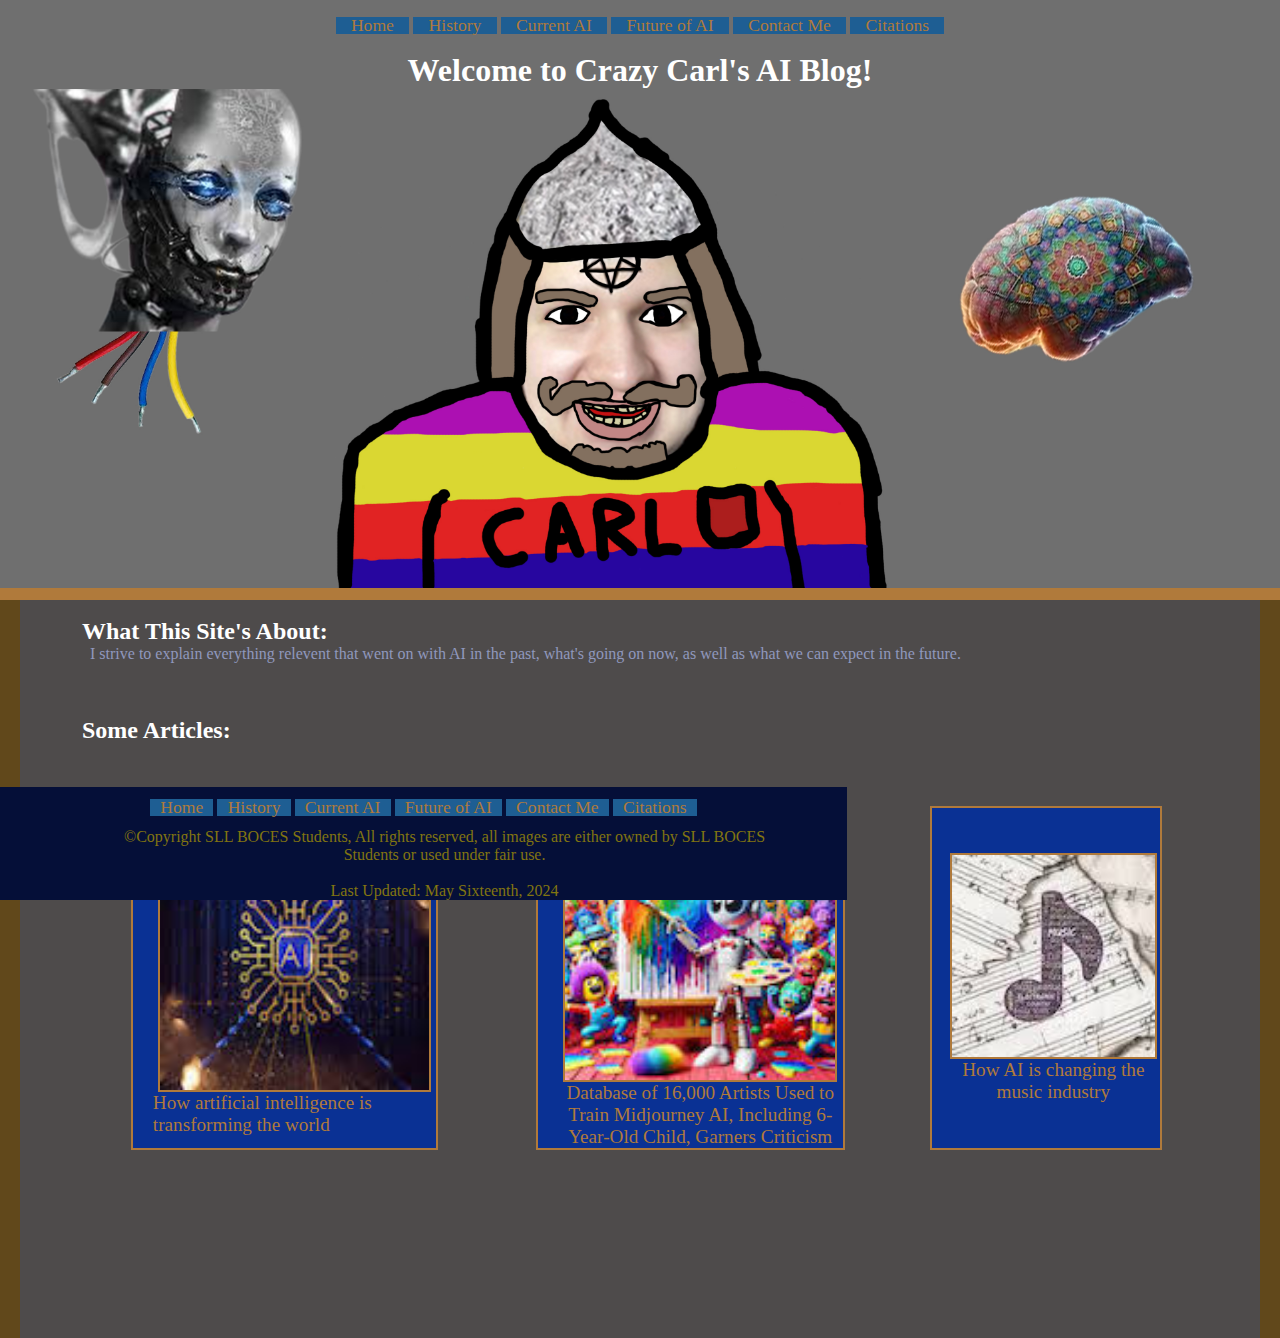
==== index.html @ 829081e8 "up" ====
<!DOCTYPE html>
<html lang="en">
<head>
	<meta charset="UTF-8">
	<title>Crazy Carl's AI Overview</title>
	<link rel="stylesheet" href="css/styles.css">
	<link rel="icon" href="images/cog.ico">
	<script src="scripts/scripts.js"></script>
</head>

<body>
		
	<header id="container">
		<nav>
			<ul>
				<a href="index.html"><li>Home</li></a>
				<a href="history.html"><li>History</li></a>
				<a href="current.html"><li>Current AI</li></a>
				<a href="future.html"><li>Future of AI</li></a>
				<a href="contact.html"><li>Contact Me</li></a>
				<a href="cite.html"><li>Citations</li></a>
			</ul>
		</nav>
		<h1>Welcome to Crazy Carl's AI Blog!</h1>
		<img src="images/crazyCarl.jpeg" alt="Crazy Carl Staring into Your soul" id="hero">
	</header>
	<main>
			<br>
		<h2>What This Site's About:</h2>
		<p>&nbsp; I strive to explain everything relevent that went on with AI in the past, what's going on now, as well as what we can expect in the future.</p>
			<br>
			<br>
			<br>
		<h2>Some Articles: </h2>
		<div id="art-grid">
			<p id="art-1">
				<a href="https://www.brookings.edu/articles/how-artificial-intelligence-is-transforming-the-world/"><img src="images/ai.jpeg" alt="ai chip logo"></a>How artificial intelligence is transforming the world
			</p>
			<p id="art-2">
				<a href="https://www.artnews.com/art-news/news/midjourney-ai-artists-database-1234691955/"><img src="images/aiArt.jpeg" alt="robot making art"></a>Database of 16,000 Artists Used to Train Midjourney AI, Including 6-Year-Old Child, Garners Criticism
			</p>
			<p id="art-3">
				<a href="https://www.wbur.org/hereandnow/2024/05/15/ai-music-industry-songwriting"><img src="images/music.jpeg" alt=""></a>How AI is changing the music industry
			</p>
		</div>
			<br>
			<br>
			<br> 
			<br> 
			<br> 
			<br> 
			<br> 
	</main>
	<footer>
		<nav>
			<ul>
				<a href="index.html"><li>Home</li></a>
				<a href="history.html"><li>History</li></a>
				<a href="current.html"><li>Current AI</li></a>
				<a href="future.html"><li>Future of AI</li></a>
				<a href="contact.html"><li>Contact Me</li></a>
				<a href="cite.html"><li>Citations</li></a>
			</ul>
		</nav>
		<p>&copy;Copyright SLL BOCES Students, All rights reserved, all images are either owned by SLL BOCES Students or used under fair use.</p>
			<br>
		<p>Last Updated: May Sixteenth, 2024</p>
	</footer>
</body>
</html>
---- css/styles.css ----
/* CSS Document */

/* CSS Reset */
* {
	padding: 0;
	margin: 0;
	border: 0;
}

body {
	color: #000;
	background-color: #4E4B4B
}

p {
	color: #9098BD;
	width: 80%;
	display: block;
	padding-left: 5%
}

h1 {
	color: #fff;
	text-align: center;
}

h2 {
	color: #fff;
	padding-left: 5%;
}

#container {
	display: block;
	width: 100%;
	background-color: #6f6f6f;
	border-bottom: #B07A3B solid 12px;
}

#hero {
	max-width: 95%;
	display: block;
	margin: 0  auto;
	top: auto;
	text-decoration: none;
}

#art-grid {
	display: grid;
	grid-template-areas: "a1 a2 a3";
	width: 90%;
	grid-gap: 0;
	padding:  5%;
	font-size: 1em;
	align-content: center;
}

#art-1 {
	grid-area: a1;
	color: #B07A3B;
	font-size: 1.2em;
	background-color: #0A3194;
	border: 2px #B07A3B solid;
	width: 70%;
	margin: 0 auto;
	display: block;
	align-content: center;
}

#art-2 {
	grid-area: a2;
	color: #B07A3B;
	font-size: 1.2em;
	background-color: #0A3194;
	border: 2px #B07A3B solid;
	border-collapse: collapse;
	width: 70%;
	margin: 0 auto;
	display: block;
	align-content: center;
	text-align: center;
}

#art-3 {
	grid-area: a3;
	color: #B07A3B;
	font-size: 1.2em;
	background-color: #0A3194;
	border: 2px #B07A3B solid;
	border-collapse: collapse;
	width: 70%;
	margin: 0 auto;
	display: block;
	align-content: center;
	text-align: center;
}

#art-1 img {
	border: 2px #B07A3B solid;
	border-collapse: collapse;
	width: 95%;
	margin: auto;
	display: block;
	align-content: center;
	text-align: center;
}
#art-2 img {
	border: 2px #B07A3B solid;
	border-collapse: collapse;
	width: 95%;
	margin: auto;
	display: block;
	align-content: center;
	text-align: center;
}

#art-3 img {
	border: 2px #B07A3B solid;
	border-collapse: collapse;
	width: 95%;
	margin: auto;
	display: block;
	align-content: center;
	text-align: center;
}

nav a:hover {
	color: #1E5E93;
	background-color: #B07A3B;
}

nav a {
	text-decoration: none;
	color: #B07A3B;
	background-color: #1E5E93;
}

a {
	text-decoration: none;
}

header {
	display: block;
}
	
nav {
	display: block;
	width: 80%;
	margin: 0 auto;
	justify-content: center;
	text-align: center;
}

nav ul {
	list-style: none;
	justify-content: center;
}

nav li {
	display: inline-block;
	font-size: 1.1em;
	padding: 1.5%;
	justify-content: center;
}

main {
	border-right: solid #61481B 20px;
	border-left: solid #61481B 20px;
}
	
footer {
	background-color: #050F38;
	clear: both;
	position: fixed;
	bottom: 0;
}

footer p {
	color: #827510;
	margin: 0 auto;
	text-align: center;
	background-color: #050F38;
	
}
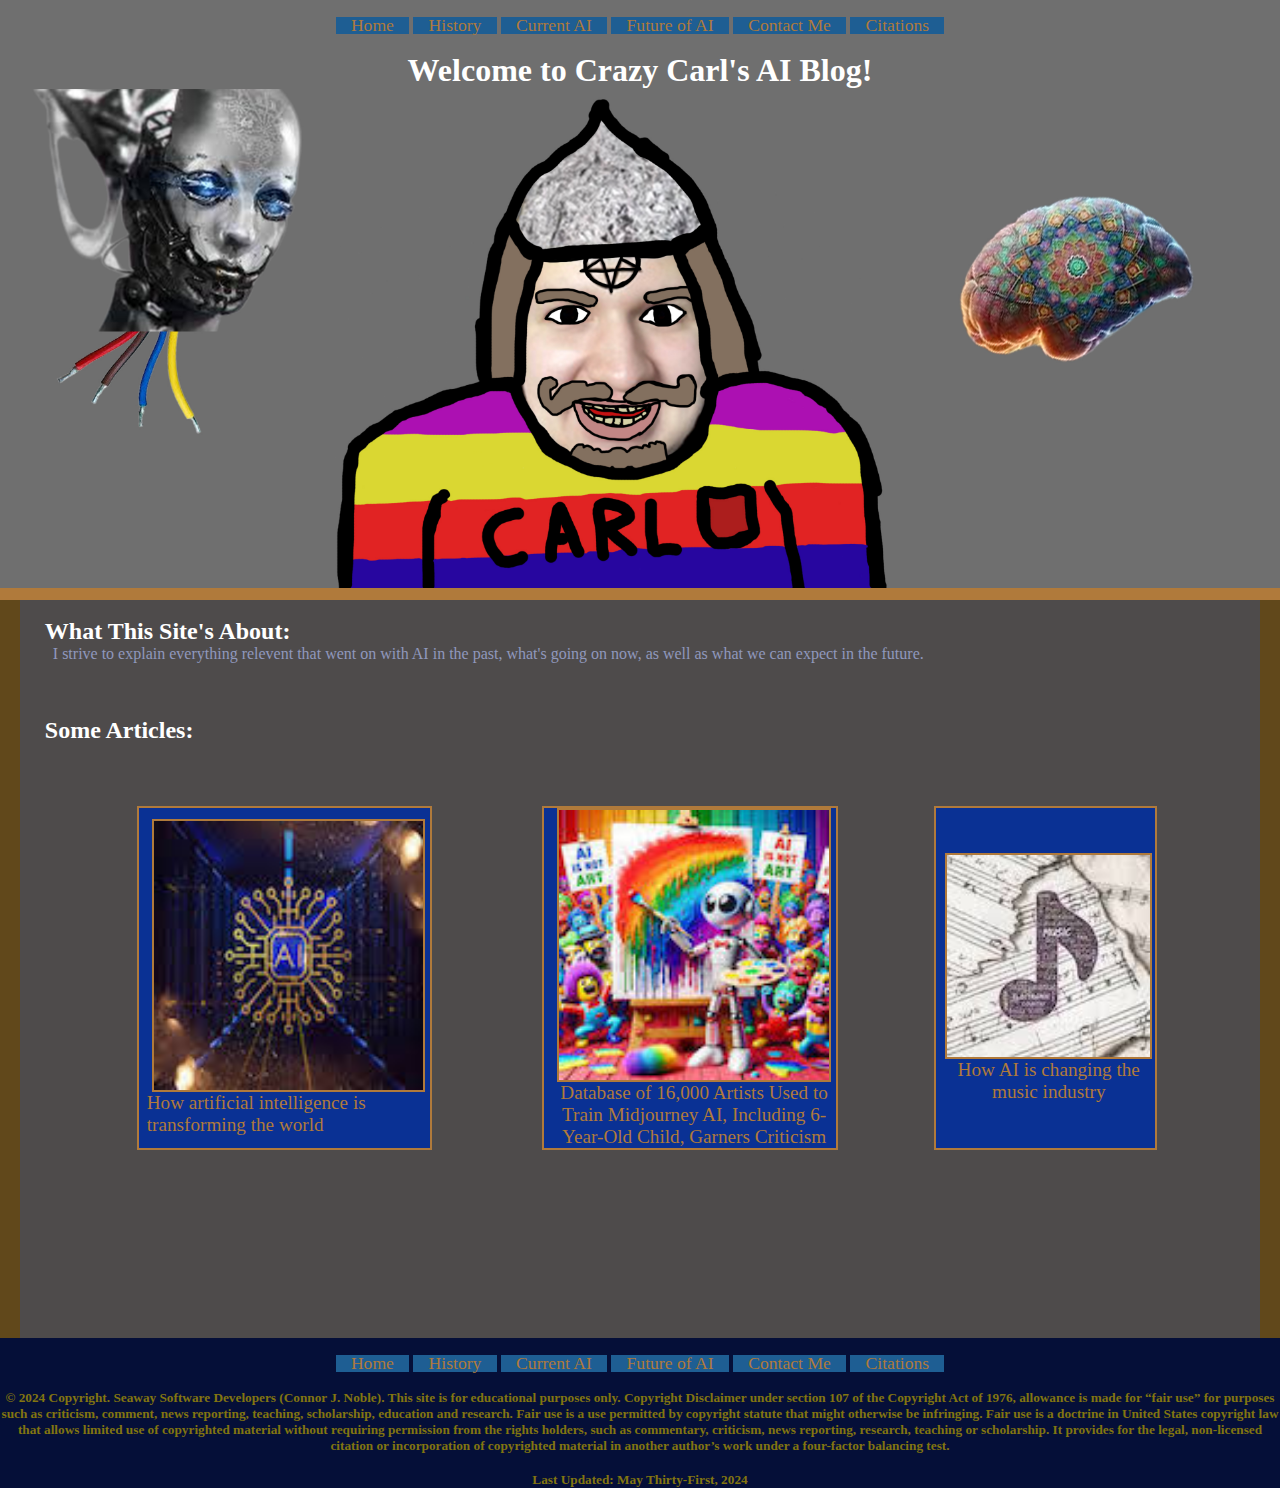
==== commit 10a9c658: "Finished Product" ====
--- a/index.html
+++ b/index.html
@@ -62,9 +62,9 @@
 				<a href="cite.html"><li>Citations</li></a>
 			</ul>
 		</nav>
-		<p>&copy;Copyright SLL BOCES Students, All rights reserved, all images are either owned by SLL BOCES Students or used under fair use.</p>
+		<h5>&copy; 2024 Copyright. Seaway Software Developers (Connor J. Noble). This site is for educational purposes only. Copyright Disclaimer under section 107 of the Copyright Act of 1976, allowance is made for “fair use” for purposes such as criticism, comment, news reporting, teaching, scholarship, education and research. Fair use is a use permitted by copyright statute that might otherwise be infringing. Fair use is a doctrine in United States copyright law that allows limited use of copyrighted material without requiring permission from the rights holders, such as commentary, criticism, news reporting, research, teaching or scholarship. It provides for the legal, non-licensed citation or incorporation of copyrighted material in another author’s work under a four-factor balancing test.</h5>
 			<br>
-		<p>Last Updated: May Sixteenth, 2024</p>
+		<h5>Last Updated: May Thirty-First, 2024</h5>
 	</footer>
 </body>
 </html>
--- a/css/styles.css
+++ b/css/styles.css
@@ -16,7 +16,7 @@
 	color: #9098BD;
 	width: 80%;
 	display: block;
-	padding-left: 5%
+	padding-left: 2%
 }
 
 h1 {
@@ -26,7 +26,42 @@
 
 h2 {
 	color: #fff;
-	padding-left: 5%;
+	padding-left: 2%;
+}
+
+#TL {
+	width: 80%;
+	background-color: #9699B9;
+	margin: 0 auto;
+	border: #BE9817 10px groove;
+}
+
+#TL1 {
+	width: 70%;
+	background-color: #3C6BA9;
+	margin: 0 auto;
+	border: #BE9817 10px groove;
+	color: #000141;
+}
+
+#TL2 {
+	width: 70%;
+	background-color: #3C6BA9;
+	margin: 0 auto;
+	border: #BE9817 10px groove;
+	color: #000141;
+}
+
+#TL3 {
+	width: 70%;
+	background-color: #3C6BA9;
+	margin: 0 auto;
+	border: #BE9817 10px groove;
+	color: #000141;
+}
+
+#TL1 p, #TL2 p, #TL3 p {
+	color: #000141;
 }
 
 #container {
@@ -103,6 +138,7 @@
 	align-content: center;
 	text-align: center;
 }
+
 #art-2 img {
 	border: 2px #B07A3B solid;
 	border-collapse: collapse;
@@ -134,8 +170,28 @@
 	background-color: #1E5E93;
 }
 
+.cite {
+	color: #9F70DC;
+}
+
 a {
 	text-decoration: none;
+}
+
+.cont {
+	text-decoration: none;
+	color: #E55382;
+}
+
+.cont a {
+	text-decoration: none;
+	color: #E55382;
+}
+
+#cite {
+	width: 85%;
+	margin: 3% auto;
+	background-color: #030561;
 }
 
 header {
@@ -166,18 +222,23 @@
 	border-right: solid #61481B 20px;
 	border-left: solid #61481B 20px;
 }
+
+.disclaimer {
+	display: block;
+	font-size: .85em;
+	color: #A21416;
+	background-color: #000;
+	margin: 0 auto;
+}
 	
 footer {
 	background-color: #050F38;
 	clear: both;
-	position: fixed;
-	bottom: 0;
-}
-
-footer p {
+}
+
+footer h5 {
 	color: #827510;
 	margin: 0 auto;
 	text-align: center;
 	background-color: #050F38;
-	
 }